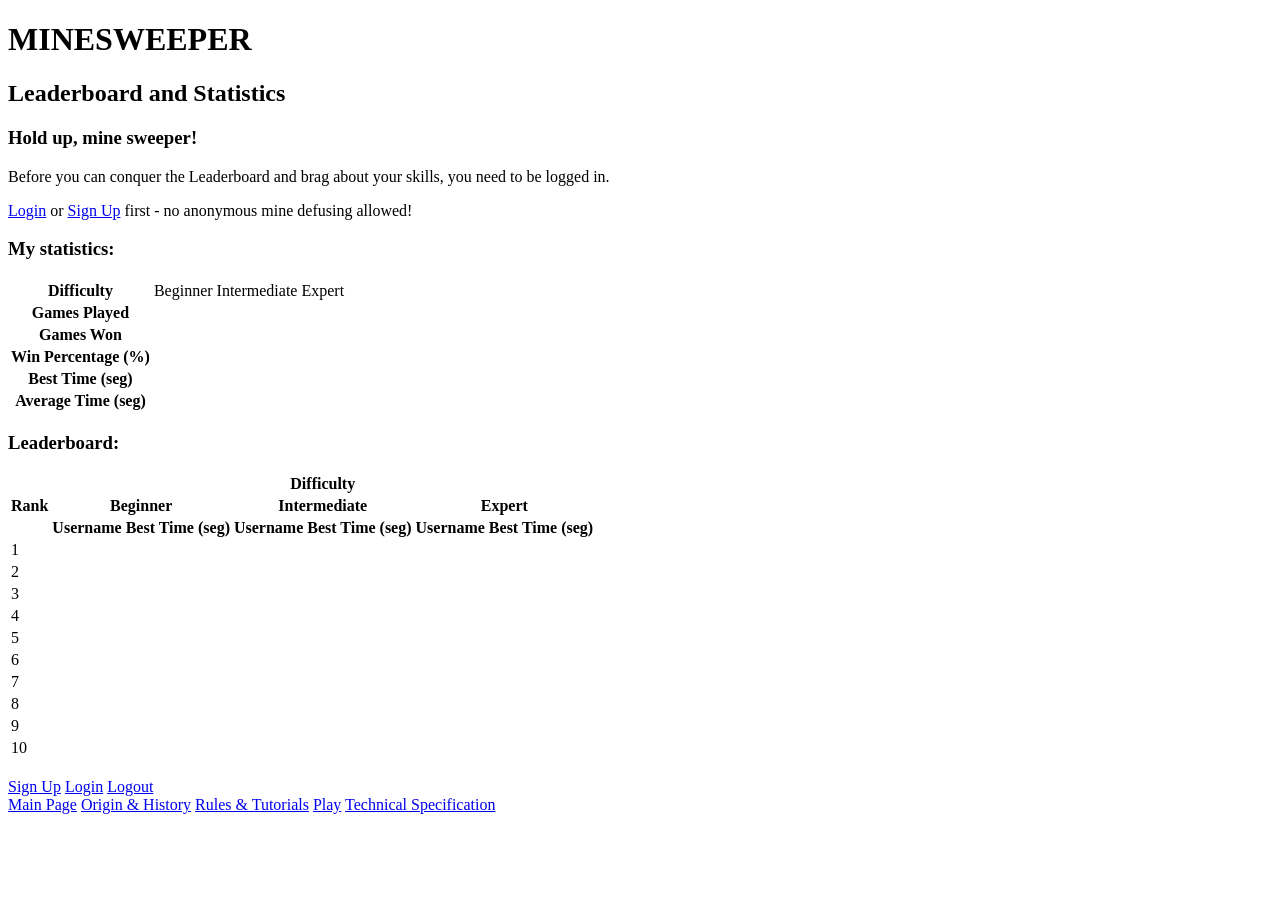
==== minesweeper/Leaderboard_and_Statistics.html @ c20566cf "Add files via upload" ====
<!DOCTYPE html>

<!-- Grupo: 38 -->
<!-- Número: 64168, Nome: Daniel Santos, PL: 22 -->
<!-- Número: 42081, Nome: Miguel Lopes, PL: 22 -->

<html lang="en">

<head>
    <meta charset="utf-8">
    <link rel="stylesheet" href="Styles/Others_Styles/main.css">
    <script src="Scripts/interactions_common.js"></script>
    <script src="Scripts/interactions_leaderboard_and_statistics.js"></script>
	<title>Leaderboard and Statistics</title>
</head>

<body>
    <header>
        <h1>
            MINESWEEPER
        </h1>
    </header>

    <section id="subtitle">
        <h2>
            Leaderboard and Statistics
        </h2>
    </section>

    <section id="content">
        <div id="prelogin-content">
            <h3>
                Hold up, mine sweeper!
            </h3>

            <p>
                Before you can conquer the Leaderboard and brag about your skills, you need to be logged in.
            </p>

            <p>
                <a href="Login.html">Login</a> or <a href="Sign_Up.html">Sign Up</a> first - no anonymous mine defusing allowed!
            </p>
        </div>

        <div id="stats-content" class="is-hidden">
            <h3>
                My statistics:
            </h3>

            <table class="stats-table">
                <tr>
                    <th scope="row">Difficulty</th>
                    <td>Beginner</td>
                    <td>Intermediate</td>
                    <td>Expert</td>
                </tr>

                <tr>
                    <th scope="row">Games Played</th>
                    <td></td>
                    <td></td>
                    <td></td>
                </tr>

                <tr>
                    <th scope="row">Games Won</th>
                    <td></td>
                    <td></td>
                    <td></td>
                </tr>

                <tr>
                    <th scope="row">Win Percentage (%)</th>
                    <td></td>
                    <td></td>
                    <td></td>
                </tr>

                <tr>
                    <th scope="row">Best Time (seg)</th>
                    <td></td>
                    <td></td>
                    <td></td>
                </tr>

                <tr>
                    <th scope="row">Average Time (seg)</th>
                    <td></td>
                    <td></td>
                    <td></td>
                </tr>
            </table>

            <h3>
                Leaderboard:
            </h3>
            
            <table class="stats-table">
                <tr>
                    <th scope="col" rowspan="3">Rank</th>
                    <th scope="col" colspan="6">Difficulty</th>
                </tr>

                <tr>
                    <th scope="col" colspan="2">Beginner</th>
                    <th scope="col" colspan="2">Intermediate</th>
                    <th scope="col" colspan="2">Expert</th>
                </tr>

                <tr>
                    <th scope="col">Username</th>
                    <th scope="col">Best Time (seg)</th>
                    <th scope="col">Username</th>
                    <th scope="col">Best Time (seg)</th>
                    <th scope="col">Username</th>
                    <th scope="col">Best Time (seg)</th>
                </tr>

                <tr>
                    <td>1</td>
                    <td></td>
                    <td></td>
                    <td></td>
                    <td></td>
                    <td></td>
                    <td></td>
                </tr>

                <tr>
                    <td>2</td>
                    <td></td>
                    <td></td>
                    <td></td>
                    <td></td>
                    <td></td>
                    <td></td>
                </tr>

                <tr>
                    <td>3</td>
                    <td></td>
                    <td></td>
                    <td></td>
                    <td></td>
                    <td></td>
                    <td></td>
                </tr>

                <tr>
                    <td>4</td>
                    <td></td>
                    <td></td>
                    <td></td>
                    <td></td>
                    <td></td>
                    <td></td>
                </tr>

                <tr>
                    <td>5</td>
                    <td></td>
                    <td></td>
                    <td></td>
                    <td></td>
                    <td></td>
                    <td></td>
                </tr>

                <tr>
                    <td>6</td>
                    <td></td>
                    <td></td>
                    <td></td>
                    <td></td>
                    <td></td>
                    <td></td>
                </tr>

                <tr>
                    <td>7</td>
                    <td></td>
                    <td></td>
                    <td></td>
                    <td></td>
                    <td></td>
                    <td></td>
                </tr>

                <tr>
                    <td>8</td>
                    <td></td>
                    <td></td>
                    <td></td>
                    <td></td>
                    <td></td>
                    <td></td>
                </tr>

                <tr>
                    <td>9</td>
                    <td></td>
                    <td></td>
                    <td></td>
                    <td></td>
                    <td></td>
                    <td></td>
                </tr>

                <tr>
                    <td>10</td>
                    <td></td>
                    <td></td>
                    <td></td>
                    <td></td>
                    <td></td>
                    <td></td>
                </tr>
            </table>

            <br>
        </div>
    </section>

    <nav id="authentication-nav">
        <a id="sign-up-ref" href="Sign_Up.html">Sign Up</a>
        <a id="login-ref" href="Login.html">Login</a>
        <a id="btn-logout" class="is-hidden" href="#">Logout</a>
    </nav>

    <nav id="explore-nav">
        <a href="Minesweeper_Main_Page.html">Main Page</a>
        <a href="Origin_and_History.html">Origin &amp; History</a>
        <a href="Rules_and_Tutorials.html">Rules &amp; Tutorials</a>
        <a href="Play.html">Play</a>
        <a href="Technical_Specification.html">Technical Specification</a>
    </nav>
</body>
</html>
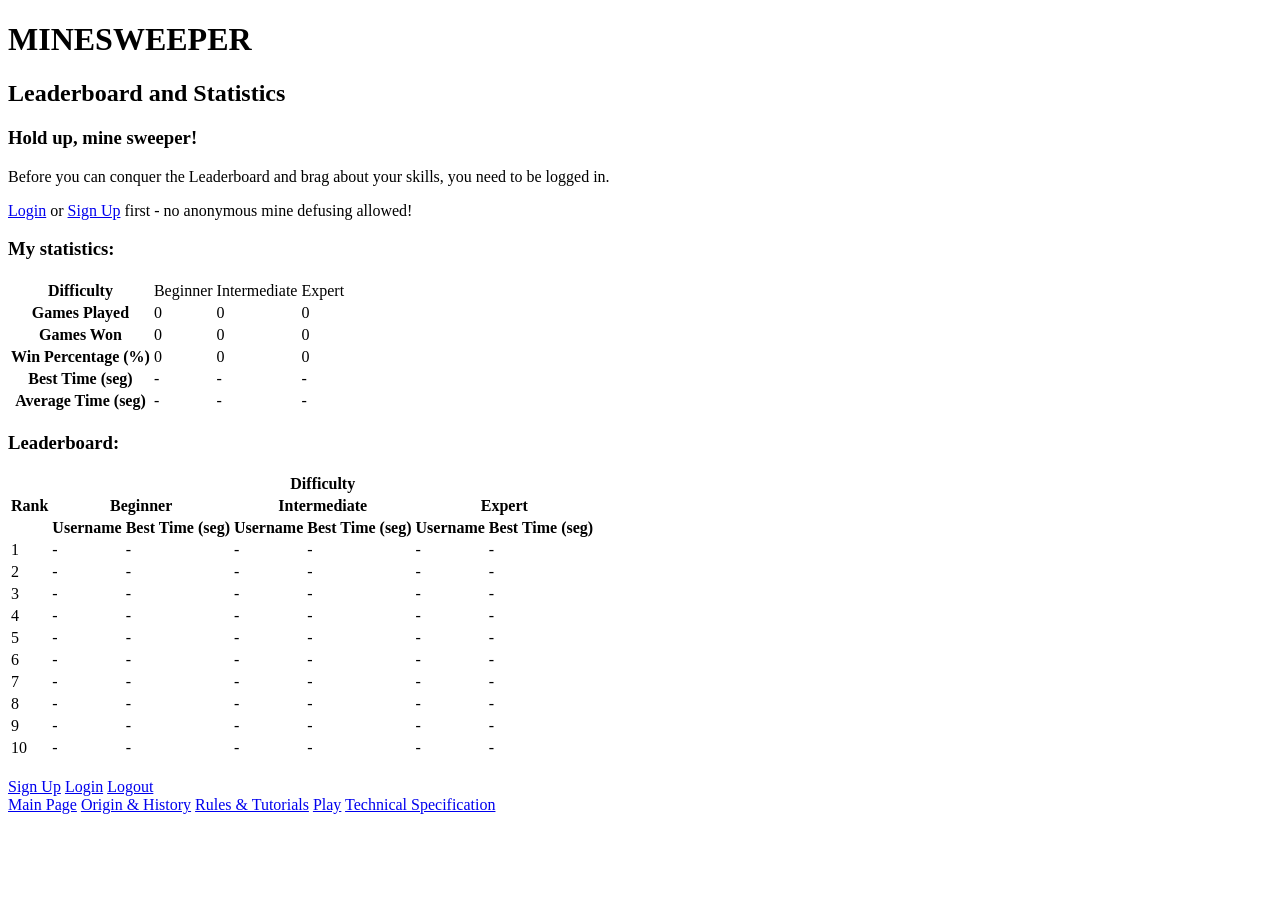
==== commit 9d3d191f: "Add files via upload" ====
--- a/minesweeper/Leaderboard_and_Statistics.html
+++ b/minesweeper/Leaderboard_and_Statistics.html
@@ -228,7 +228,7 @@
     </nav>
 
     <nav id="explore-nav">
-        <a href="Minesweeper_Main_Page.html">Main Page</a>
+        <a href="index.html">Main Page</a>
         <a href="Origin_and_History.html">Origin &amp; History</a>
         <a href="Rules_and_Tutorials.html">Rules &amp; Tutorials</a>
         <a href="Play.html">Play</a>
